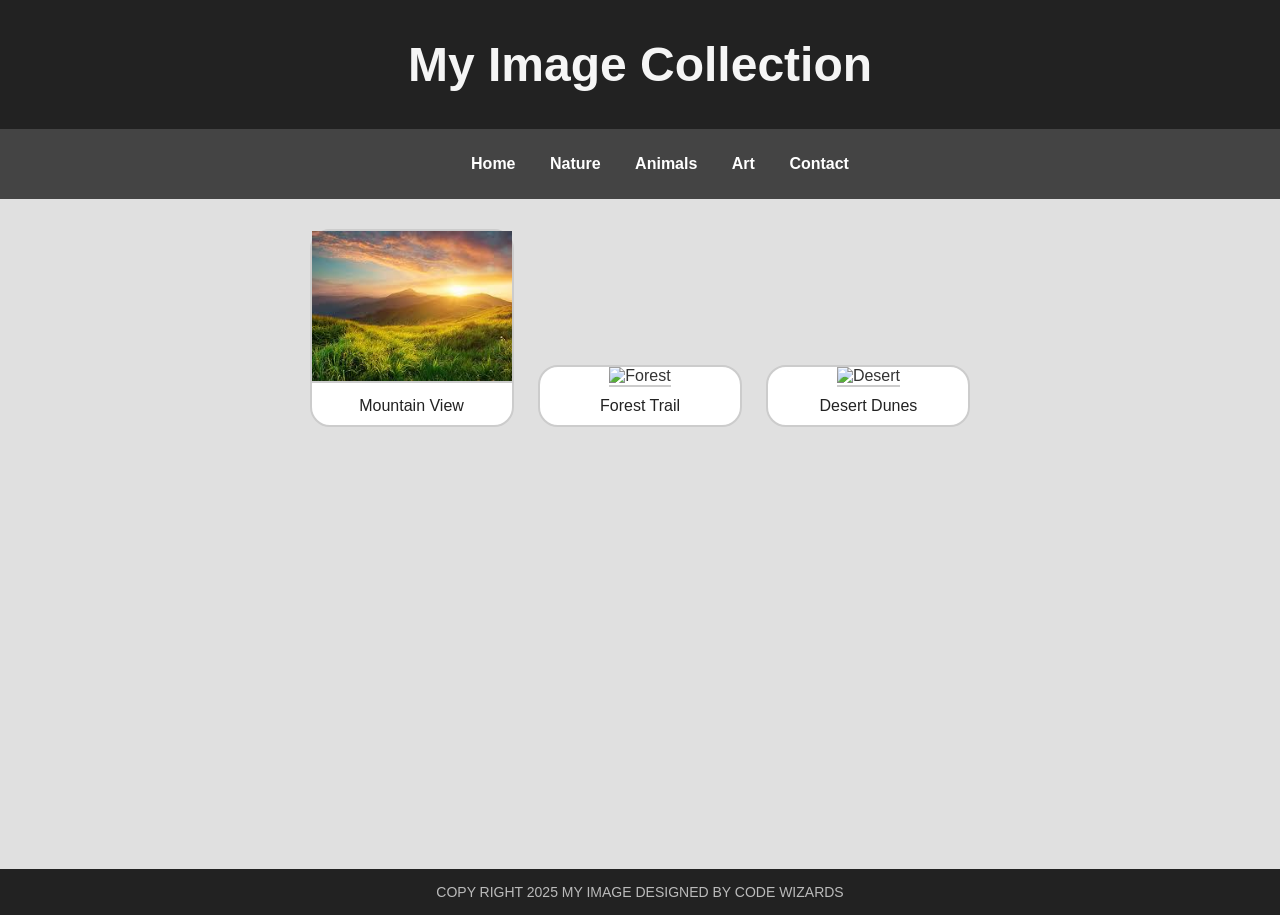
==== index.html @ 18f70a49 "message" ====
<!DOCTYPE html>
<html lang="en">
    <head>
        <meta charset="UTF-8">
        <meta http-equiv="X-UA-Compatible" content="IE=edge">
        <meta name="viewport" content="width=device-width, initial-scale=1.0">
        <title>My image Collection</title>
        <style>
            #header{
                text-align : center;
                color: whitesmoke;
                background-color: #222;
                padding: 5px 0;
                font-size: 24px;
                font-weight:bold;
            }
            
            body{
                font-family: Arial, sans-serif;
                background-color: #f4f4f4;
                color: #333;
                margin: 0;
                min-height: 100vh;
                
            }
            nav{
                background-color: #444;
                padding: 10px 0;
            }
            nav ul{
                text-align: center;
                list-style-type: none;
            }
            nav li{
                display:inline-block;
                margin: 0 15px;
            }
            nav a{
                text-decoration:none;
                color:white;
                font-weight: bold;
                font-size:16px;
            }
            nav a:hover{
                text-decoration: underline;
            }
            .gallery{
                background-color: #e0e0e0;
                min-height:70vh;
                text-align: center;
                padding: 20px;
            }
            .image-card{
                background-color: white;
                display:inline-block;
                margin:10px;
                border:2px solid #ccc;
                border-radius:20px;
                width:200px;
        
            }
            .image-card img{
                width:100%;
                height:150px;
                object-fit:cover;
                border-bottom:2px solid #ccc;
            }
            .image-card p{
                font-size:16px;
                font-weight:500;
                color:#222;
                padding:10px;
                margin:0;
            } 
            #footer{
                background-color: #222;
                color:#bbb;
                text-align:center;
                padding:15px;
                font-size:14px;
            }
            </style>       
    </head> 
    <body>
        <div id="header">
            <h1>My Image Collection</h1>    
        </div>
        <nav>
            <ul>
                <li><a href="#">Home</a></li>
                <li><a href="nature.html">Nature</a></li>
                <li><a href="#">Animals</a></li>
                <li><a href="#">Art</a></li>
                <li><a href="#">Contact</a></li>
            </ul>
        </nav>
        <div class="gallery">
               <div class="image-card">
                <img src="[data-uri]" alt="Mountain">
                <p>Mountain View</p>
            </div>
            <div class="image-card">
                <img src="https://dynamic-media-cdn.tripadvisor.com/media/photo-o/13/f8/5c/05/picture-lake.jpg?w=900&h=500&s=1" alt="Forest">
                <p>Forest Trail</p>
            </div>
            <div class="image-card">
                <img src="https://cdn.pixabay.com/photo/2022/04/15/07/58/sunset-7133867_960_720.jpg" alt="Desert">
                <p>Desert Dunes</p>
            </div>
        </div>
        <div id="footer">
            COPY RIGHT 2025  MY IMAGE DESIGNED BY CODE WIZARDS
        </div>
            

    </body>
</html>
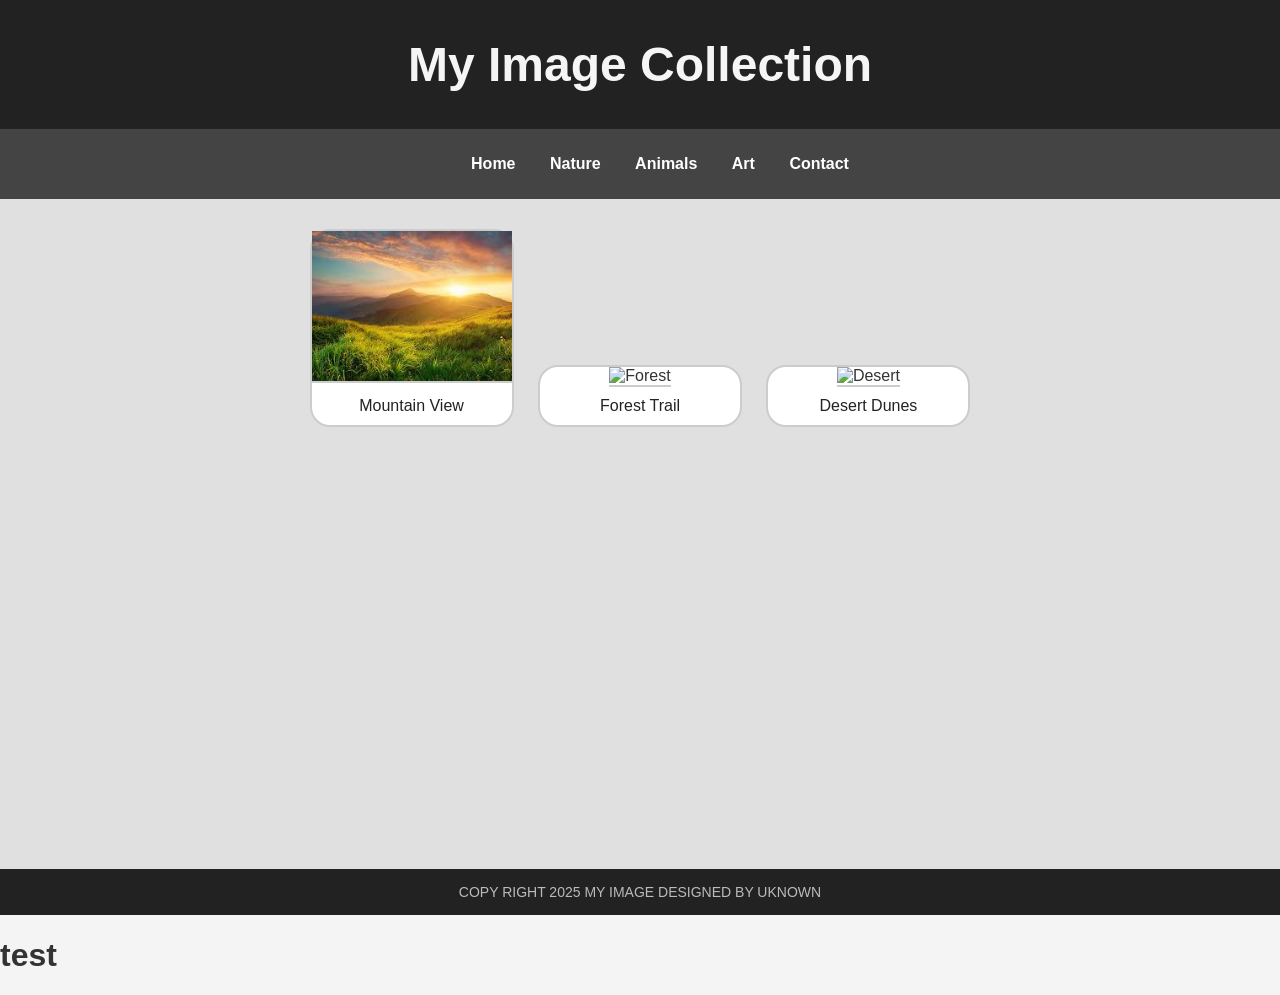
==== commit 2fdf5ba5: "test" ====
--- a/index.html
+++ b/index.html
@@ -109,9 +109,9 @@
             </div>
         </div>
         <div id="footer">
-            COPY RIGHT 2025  MY IMAGE DESIGNED BY CODE WIZARDS
+            COPY RIGHT 2025  MY IMAGE DESIGNED BY UKNOWN
         </div>
-            
+        <h1>test</h1>
 
     </body>
 </html>
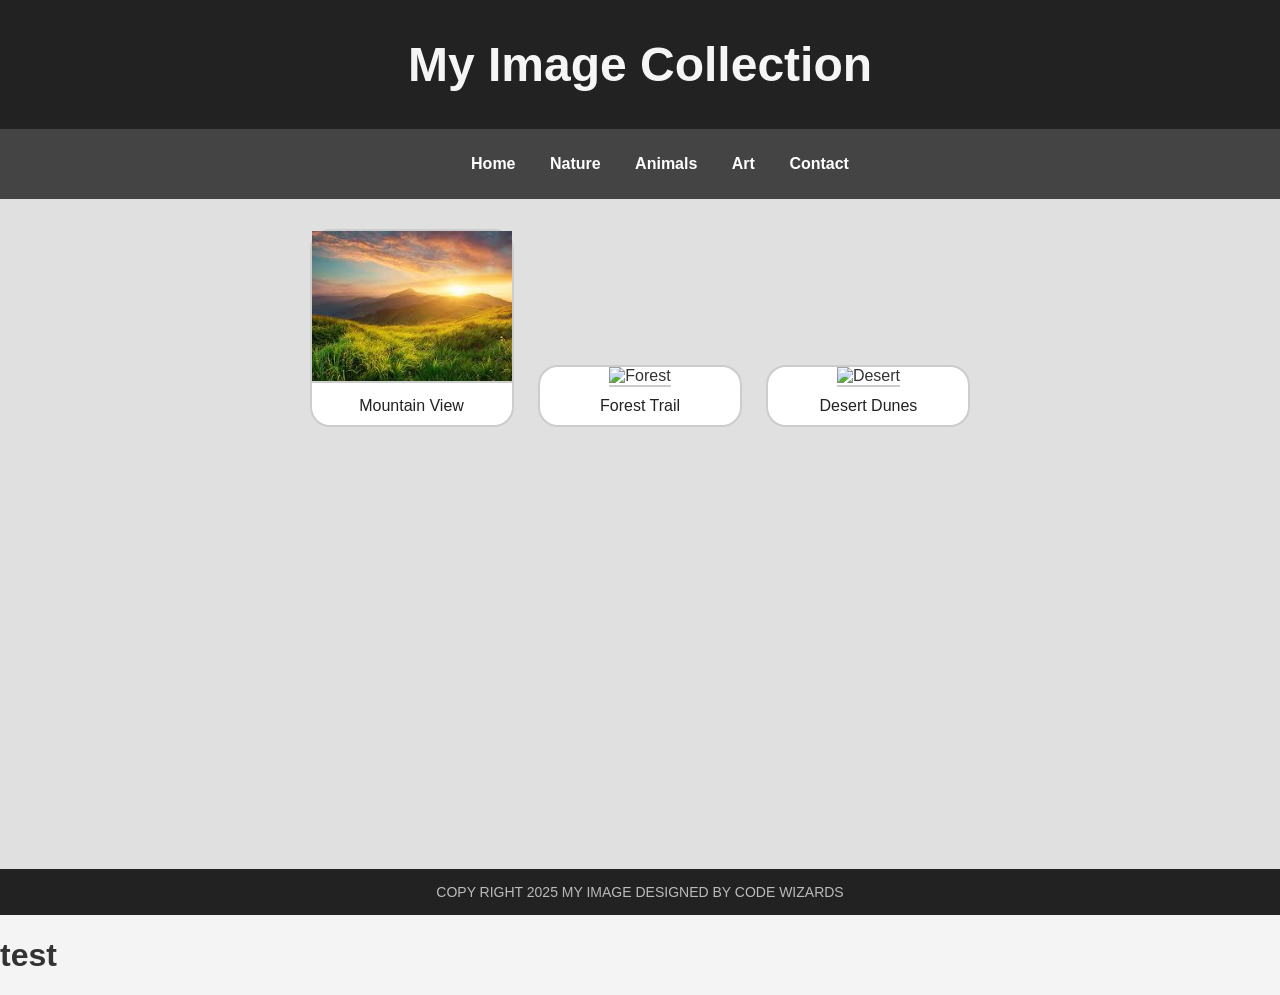
==== commit ebf0d14b: "test" ====
--- a/index.html
+++ b/index.html
@@ -109,7 +109,7 @@
             </div>
         </div>
         <div id="footer">
-            COPY RIGHT 2025  MY IMAGE DESIGNED BY UKNOWN
+            COPY RIGHT 2025  MY IMAGE DESIGNED BY CODE WIZARDS
         </div>
         <h1>test</h1>
 
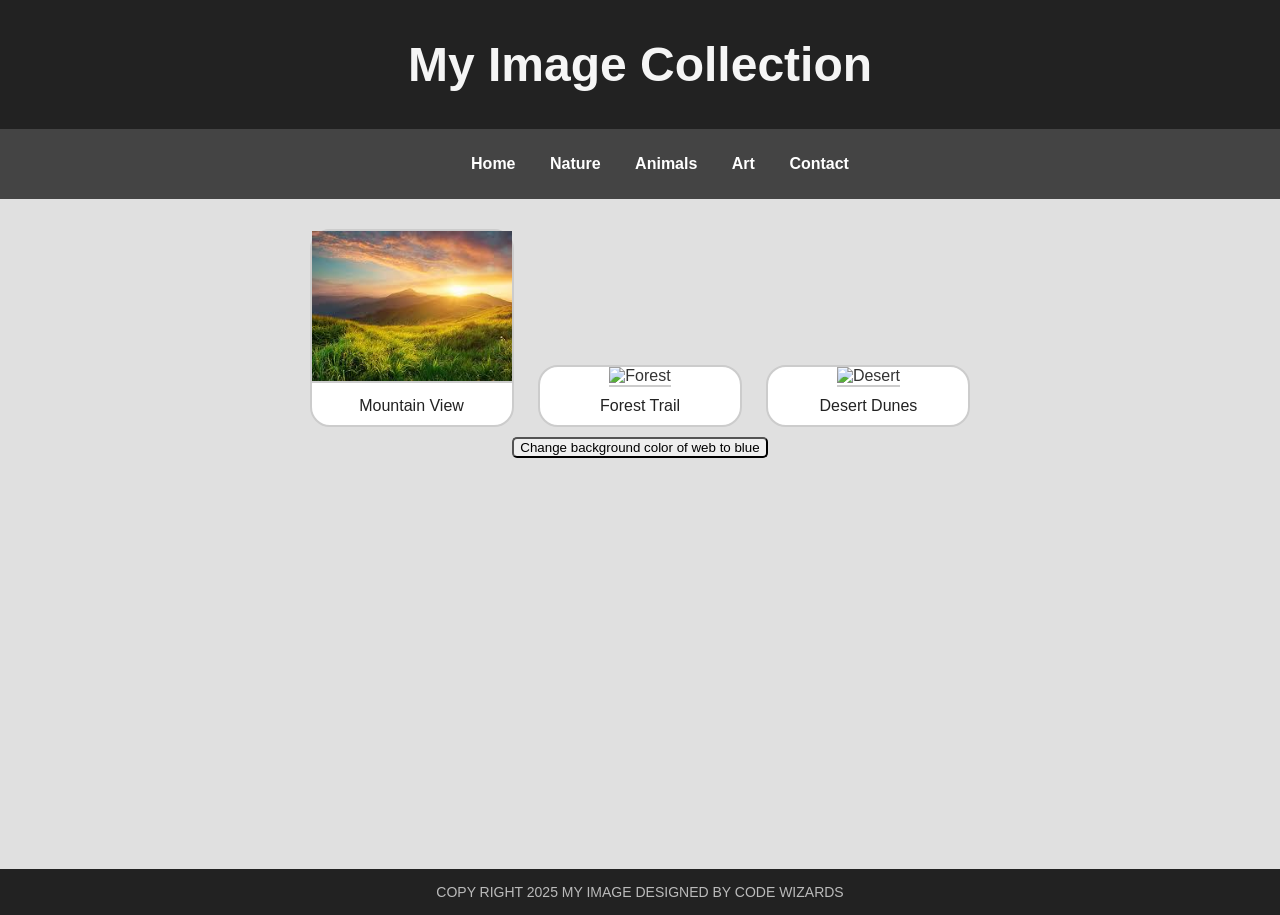
==== commit 01d14f31: "Refactor" ====
--- a/index.html
+++ b/index.html
@@ -4,82 +4,10 @@
         <meta charset="UTF-8">
         <meta http-equiv="X-UA-Compatible" content="IE=edge">
         <meta name="viewport" content="width=device-width, initial-scale=1.0">
+        <link rel="stylesheet" href="./asset/style.css">
+        <link href="./asset/script.js">
         <title>My image Collection</title>
-        <style>
-            #header{
-                text-align : center;
-                color: whitesmoke;
-                background-color: #222;
-                padding: 5px 0;
-                font-size: 24px;
-                font-weight:bold;
-            }
-            
-            body{
-                font-family: Arial, sans-serif;
-                background-color: #f4f4f4;
-                color: #333;
-                margin: 0;
-                min-height: 100vh;
-                
-            }
-            nav{
-                background-color: #444;
-                padding: 10px 0;
-            }
-            nav ul{
-                text-align: center;
-                list-style-type: none;
-            }
-            nav li{
-                display:inline-block;
-                margin: 0 15px;
-            }
-            nav a{
-                text-decoration:none;
-                color:white;
-                font-weight: bold;
-                font-size:16px;
-            }
-            nav a:hover{
-                text-decoration: underline;
-            }
-            .gallery{
-                background-color: #e0e0e0;
-                min-height:70vh;
-                text-align: center;
-                padding: 20px;
-            }
-            .image-card{
-                background-color: white;
-                display:inline-block;
-                margin:10px;
-                border:2px solid #ccc;
-                border-radius:20px;
-                width:200px;
-        
-            }
-            .image-card img{
-                width:100%;
-                height:150px;
-                object-fit:cover;
-                border-bottom:2px solid #ccc;
-            }
-            .image-card p{
-                font-size:16px;
-                font-weight:500;
-                color:#222;
-                padding:10px;
-                margin:0;
-            } 
-            #footer{
-                background-color: #222;
-                color:#bbb;
-                text-align:center;
-                padding:15px;
-                font-size:14px;
-            }
-            </style>       
+             
     </head> 
     <body>
         <div id="header">
@@ -95,7 +23,7 @@
             </ul>
         </nav>
         <div class="gallery">
-               <div class="image-card">
+            <div class="image-card">
                 <img src="[data-uri]" alt="Mountain">
                 <p>Mountain View</p>
             </div>
@@ -107,11 +35,13 @@
                 <img src="https://cdn.pixabay.com/photo/2022/04/15/07/58/sunset-7133867_960_720.jpg" alt="Desert">
                 <p>Desert Dunes</p>
             </div>
+            <button id="changeColorButton">Change background color of web to blue</button>
         </div>
+        
         <div id="footer">
             COPY RIGHT 2025  MY IMAGE DESIGNED BY CODE WIZARDS
         </div>
-        <h1>test</h1>
+        
 
     </body>
 </html>
--- a/asset/style.css
+++ b/asset/style.css
@@ -0,0 +1,78 @@
+#header{
+    text-align : center;
+    color: whitesmoke;
+    background-color: #222;
+    padding: 5px 0;
+    font-size: 24px;
+    font-weight:bold;
+}
+
+body{
+    font-family: Arial, sans-serif;
+    background-color: #f4f4f4;
+    color: #333;
+    margin: 0;
+    min-height: 100vh;
+    
+}
+nav{
+    background-color: #444;
+    padding: 10px 0;
+}
+nav ul{
+    text-align: center;
+    list-style-type: none;
+}
+nav li{
+    display:inline-block;
+    margin: 0 15px;
+}
+nav a{
+    text-decoration:none;
+    color:white;
+    font-weight: bold;
+    font-size:16px;
+}
+nav a:hover{
+    text-decoration: underline;
+}
+.gallery{
+    background-color: #e0e0e0;
+    min-height:70vh;
+    text-align: center;
+    padding: 20px;
+}
+.image-card{
+    background-color: white;
+    display:inline-block;
+    margin:10px;
+    border:2px solid #ccc;
+    border-radius:20px;
+    width:200px;
+
+}
+.image-card img{
+    width:100%;
+    height:150px;
+    object-fit:cover;
+    border-bottom:2px solid #ccc;
+}
+.image-card p{
+    font-size:16px;
+    font-weight:500;
+    color:#222;
+    padding:10px;
+    margin:0;
+} 
+#footer{
+    background-color: #222;
+    color:#bbb;
+    text-align:center;
+    padding:15px;
+    font-size:14px;
+}
+#changeColorButton{
+    display: block;
+    margin:auto;
+    border-radius: 5px;
+}
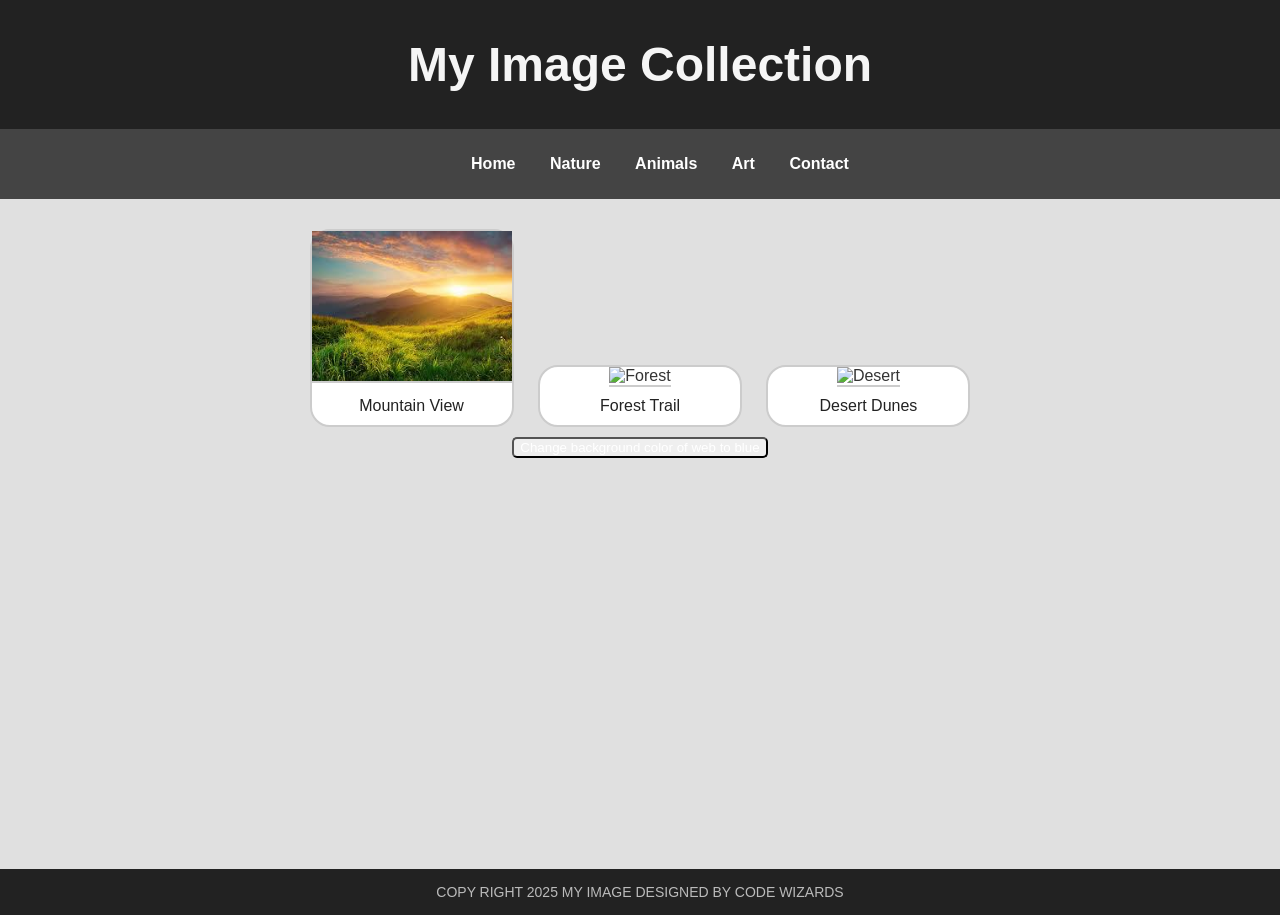
==== commit d71789dd: "fix code javascript" ====
--- a/index.html
+++ b/index.html
@@ -5,7 +5,7 @@
         <meta http-equiv="X-UA-Compatible" content="IE=edge">
         <meta name="viewport" content="width=device-width, initial-scale=1.0">
         <link rel="stylesheet" href="./asset/style.css">
-        <link href="./asset/script.js">
+        
         <title>My image Collection</title>
              
     </head> 
@@ -41,7 +41,8 @@
         <div id="footer">
             COPY RIGHT 2025  MY IMAGE DESIGNED BY CODE WIZARDS
         </div>
+        <script src="https://code.jquery.com/jquery-3.7.1.min.js"></script>
+        <script src="./asset/script.js"></script>
         
-
     </body>
 </html>
--- a/asset/style.css
+++ b/asset/style.css
@@ -75,4 +75,5 @@
     display: block;
     margin:auto;
     border-radius: 5px;
+    
 }
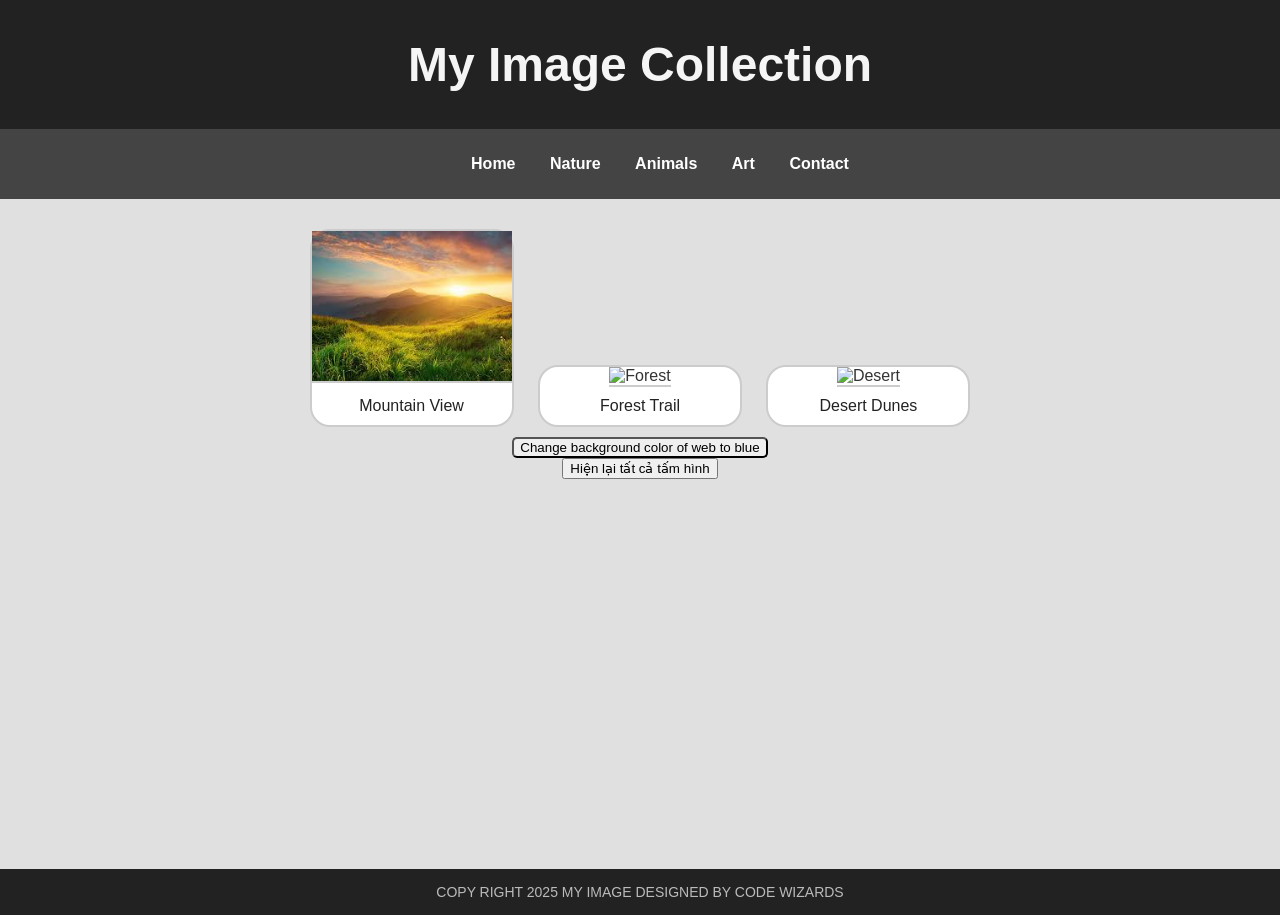
==== commit d783044a: "show button" ====
--- a/index.html
+++ b/index.html
@@ -36,6 +36,7 @@
                 <p>Desert Dunes</p>
             </div>
             <button id="changeColorButton">Change background color of web to blue</button>
+            <button class="button" id="appearImage">Hiện lại tất cả tấm hình</button>
         </div>
         
         <div id="footer">
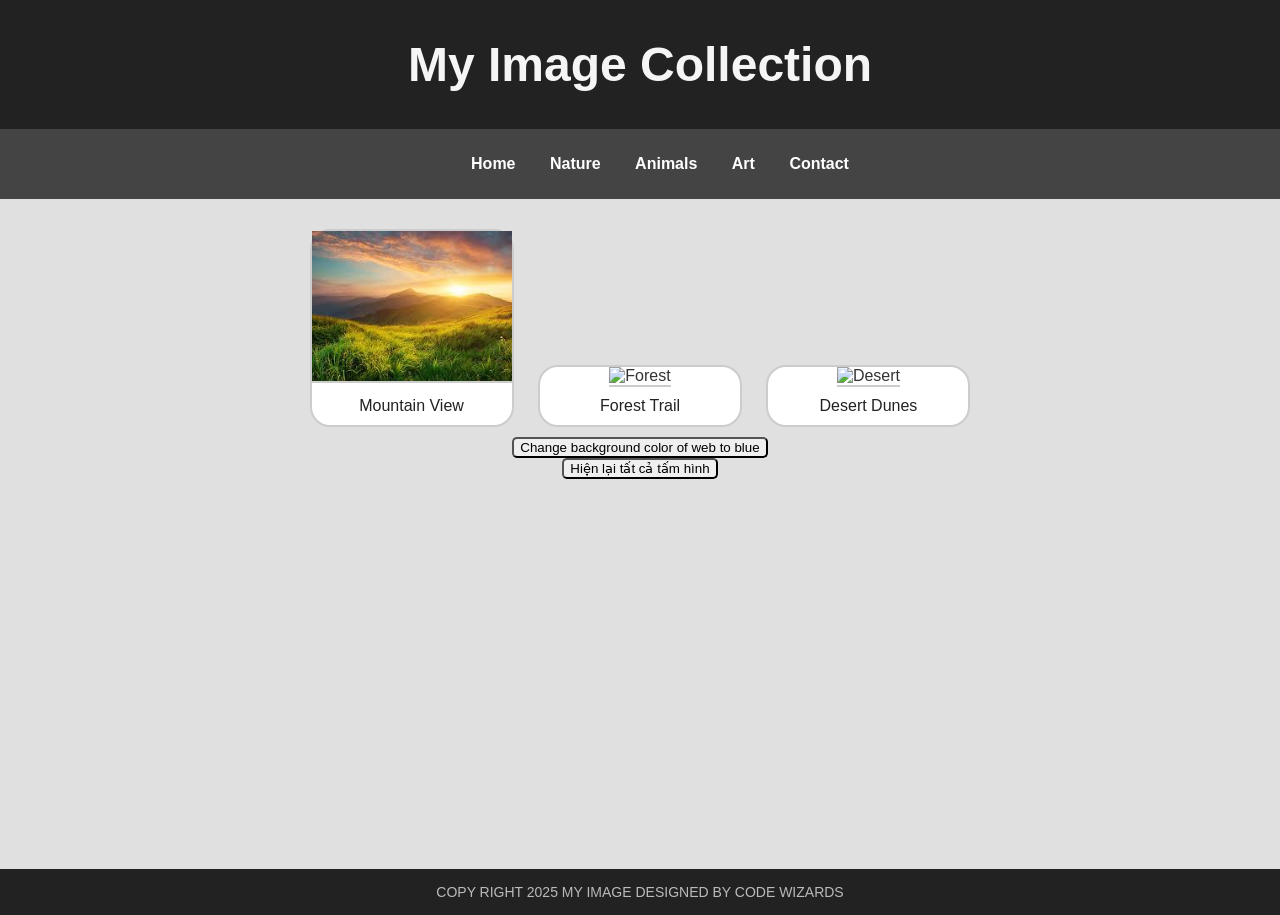
==== commit 8943e089: "show button" ====
--- a/index.html
+++ b/index.html
@@ -35,7 +35,7 @@
                 <img src="https://cdn.pixabay.com/photo/2022/04/15/07/58/sunset-7133867_960_720.jpg" alt="Desert">
                 <p>Desert Dunes</p>
             </div>
-            <button id="changeColorButton">Change background color of web to blue</button>
+            <button class="button" id="changeColorButton">Change background color of web to blue</button>
             <button class="button" id="appearImage">Hiện lại tất cả tấm hình</button>
         </div>
         
--- a/asset/style.css
+++ b/asset/style.css
@@ -71,7 +71,7 @@
     padding:15px;
     font-size:14px;
 }
-#changeColorButton{
+.button{
     display: block;
     margin:auto;
     border-radius: 5px;
